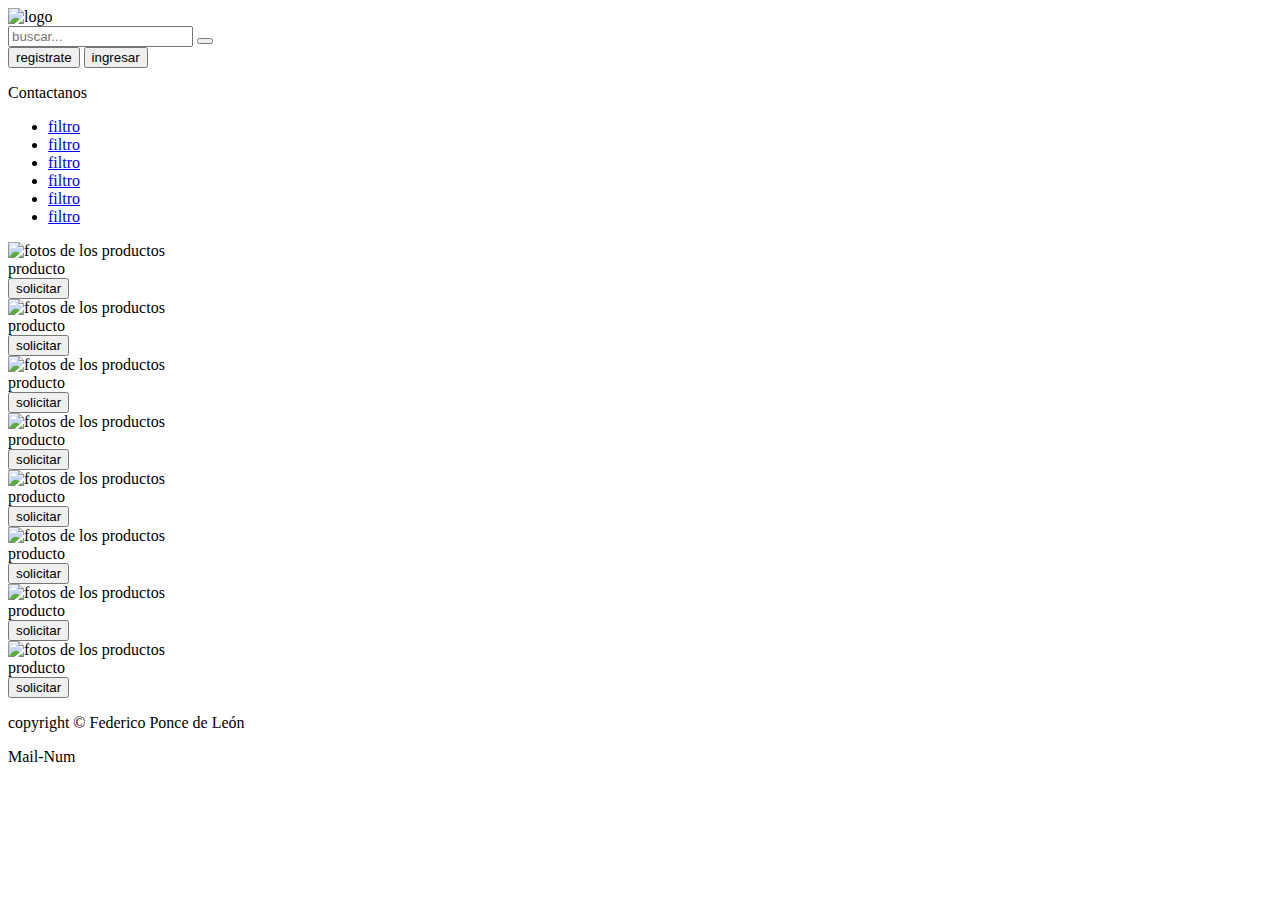
==== index.html @ 7a46a25f "reajustes en el html" ====
<!DOCTYPE html>
<html lang="es">
<head>
    <meta charset="UTF-8">
    <meta http-equiv="X-UA-Compatible" content="IE=edge">
    <meta name="viewport" content="width=device-width, initial-scale=1.0">
    <title>cotizalo</title>
    <script src="https://kit.fontawesome.com/65efb81e21.js" crossorigin="anonymous"></script>
</head>
<body>
    <header>
        <div class="logo">
            <img class="imagenLogo" src="#" alt="logo">
        </div>
        <div class="buscador">
            <input text class="barraBusqueda" placeholder="buscar..."></input>
            <button class="botonBusqueda"><i class="fas fa-search"></i></button>
        </div>
        <div class="registrador">
            <button class="registrar">registrate</button>
            <button class="iniciar-secion">ingresar</button>
        </div>
        <div class="contactar-header">
            <p>Contactanos</p>
            <i class="fab fa-whatsapp"></i>
        </div>
    </header>

    <nav>
        <div class="contenedorFiltros">
            <ul class="filtros">
                <li class="filtro-1"><a href="#">filtro</a></li>
                <li class="filtro-2"><a href="#">filtro</a></li>
                <li class="filtro-3"><a href="#">filtro</a></li>
                <li class="filtro-4"><a href="#">filtro</a></li>
                <li class="filtro-5"><a href="#">filtro</a></li>
                <li class="filtro-6"><a href="#">filtro</a></li>
            </ul>
        </div>
    </nav>

    <section>
        <div class="contenedor">
            <div class="contenedorProducto">
                <img src="#" alt="fotos de los productos">
                <div class="producto">producto</div>
                <button class="solicitar">solicitar</button>
            </div>
            <div class="producto">
                <img src="#" alt="fotos de los productos">
                <div class="producto">producto</div>
                <button class="solicitar">solicitar</button>
            </div>
            <div class="producto">
                <img src="#" alt="fotos de los productos">
                <div class="producto">producto</div>
                <button class="solicitar">solicitar</button>
            </div>
            <div class="producto">
                <img src="#" alt="fotos de los productos">
                <div class="producto">producto</div>
                <button class="solicitar">solicitar</button>
            </div>
            <div class="producto">
                <img src="#" alt="fotos de los productos">
                <div class="producto">producto</div>
                <button class="solicitar">solicitar</button>
            </div>
            <div class="producto">
                <img src="#" alt="fotos de los productos">
                <div class="producto">producto</div>
                <button class="solicitar">solicitar</button>
            </div>
            <div class="producto">
                <img src="#" alt="fotos de los productos">
                <div class="producto">producto</div>
                <button class="solicitar">solicitar</button>
            </div>
            <div class="producto">
                <img src="#" alt="fotos de los productos">
                <div class="producto">producto</div>
                <button class="solicitar">solicitar</button>
            </div>
        </div>
    </section>
    
    <!---Posible aside para propaganda-->

    <!-- <aside>
        <div class="propaganda"></div>
    </aside> -->

    <footer>
        <div class="copy">
            <p>copyright © Federico Ponce de León</p>
        </div>
        <div class="mail-num">
            <p>Mail-Num</p>
        </div>
        <div class="redes">
            <i class="fab fa-whatsapp"></i>
            <i class="fab fa-instagram"></i>
            <i class="fab fa-facebook-square"></i>
        </div>
    </footer>
</body>
</html>
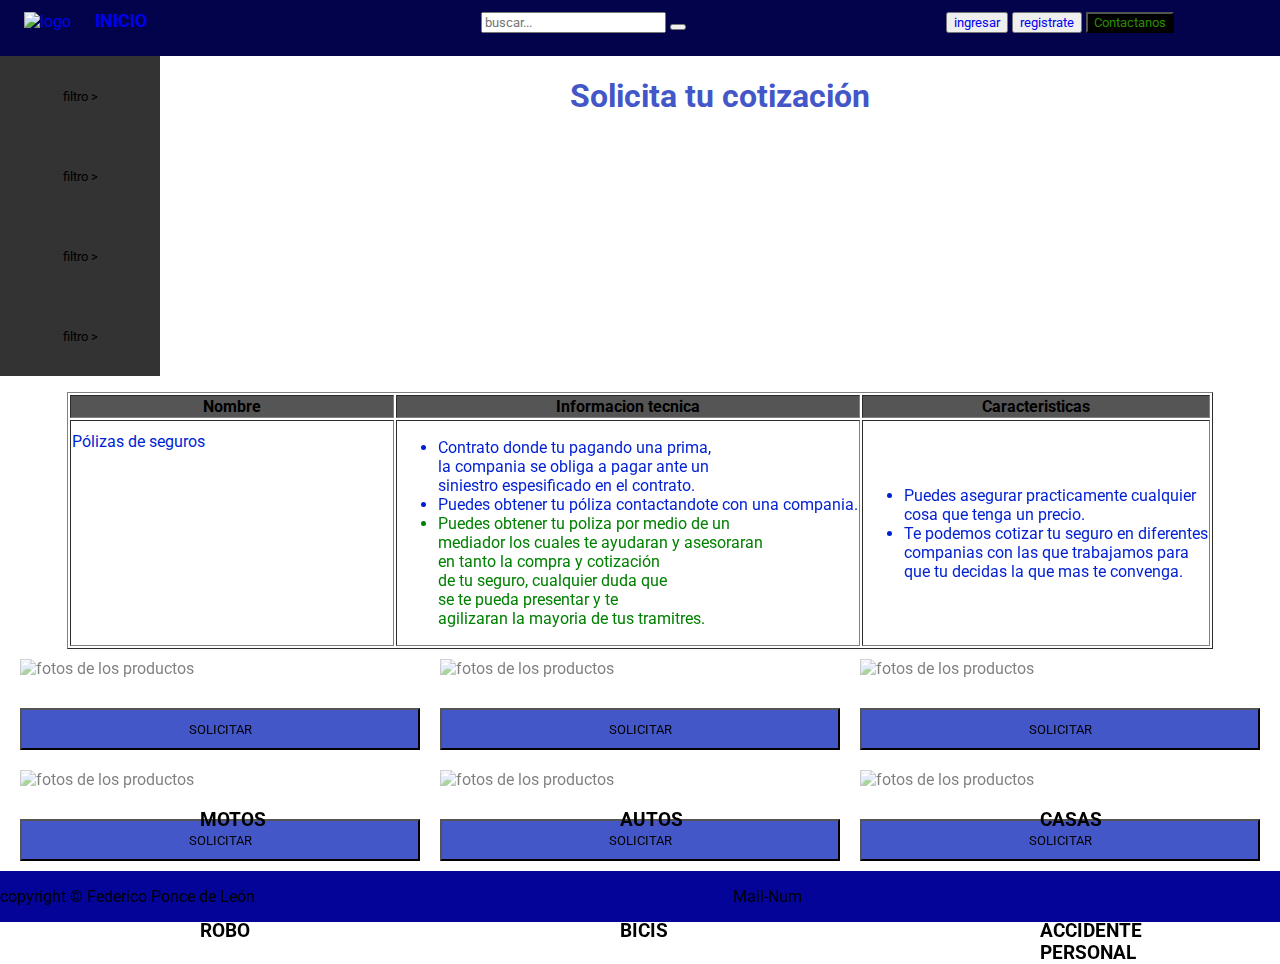
==== commit 7b2ae8d0: "flex" ====
--- a/index.html
+++ b/index.html
@@ -4,85 +4,117 @@
     <meta charset="UTF-8">
     <meta http-equiv="X-UA-Compatible" content="IE=edge">
     <meta name="viewport" content="width=device-width, initial-scale=1.0">
+    <link rel="stylesheet" href="./style.css">
+    <link rel="preconnect" href="https://fonts.gstatic.com">
+<link href="https://fonts.googleapis.com/css2?family=Roboto:wght@500&display=swap" rel="stylesheet">
     <title>cotizalo</title>
     <script src="https://kit.fontawesome.com/65efb81e21.js" crossorigin="anonymous"></script>
 </head>
 <body>
     <header>
-        <div class="logo">
-            <img class="imagenLogo" src="#" alt="logo">
-        </div>
-        <div class="buscador">
-            <input text class="barraBusqueda" placeholder="buscar..."></input>
-            <button class="botonBusqueda"><i class="fas fa-search"></i></button>
-        </div>
-        <div class="registrador">
-            <button class="registrar">registrate</button>
-            <button class="iniciar-secion">ingresar</button>
-        </div>
-        <div class="contactar-header">
-            <p>Contactanos</p>
-            <i class="fab fa-whatsapp"></i>
-        </div>
+        <nav>
+            <div class="submenu">
+                <i class="fas fa-bars fa-lg"></i>
+            </div>
+            <div class="logo">
+                <a href="./index.html"><img class="imagenLogo" src="img/logo.png" alt="logo"></a>
+            </div>
+            
+            <a href="./index.html"><h6>INICIO</h6></a>
+            <div class="seeker">
+                <input text class="barSeeker" placeholder="buscar...">
+                <button class="buttonSeeker"><i class="fas fa-search"></i></button>
+            </div>
+            <div class="register">
+                <button class="logIn"><a href="html/ingreso.html">ingresar</a></button>
+                <button class="signUp"><a href="html/registro.html">registrate</a></button>
+            </div>
+            <button class="contactHeader">
+                <a href="html/contactanos.html">Contactanos
+                <i class="fab fa-whatsapp"></i></a>
+            </button>
+        </nav>
     </header>
 
-    <nav>
-        <div class="contenedorFiltros">
-            <ul class="filtros">
-                <li class="filtro-1"><a href="#">filtro</a></li>
-                <li class="filtro-2"><a href="#">filtro</a></li>
-                <li class="filtro-3"><a href="#">filtro</a></li>
-                <li class="filtro-4"><a href="#">filtro</a></li>
-                <li class="filtro-5"><a href="#">filtro</a></li>
-                <li class="filtro-6"><a href="#">filtro</a></li>
-            </ul>
-        </div>
-    </nav>
+    
 
     <section>
-        <div class="contenedor">
-            <div class="contenedorProducto">
-                <img src="#" alt="fotos de los productos">
-                <div class="producto">producto</div>
-                <button class="solicitar">solicitar</button>
+        <div class="container">
+            <nav class="navFilter">
+                <div class="ContainerFilters">
+                    <ul class="filters">
+                        <li class="filter-1"><button><a href="html/filtro1.html">filtro ></a></button></li>
+                        <li class="filter-2"><button><a href="html/filtro2.html">filtro ></a></button></li>
+                        <li class="filter-3"><button><a href="html/filtro3.html">filtro ></a></button></li>
+                        <li class="filter-4"><button><a href="html/filtro4.html">filtro ></a></button></li>
+                    </ul>
+                </div>
+            </nav>
+            <h1>Solicita tu cotización</h1>
+            <table class="tableProduct" border="solid 1px black">
+                <tr>
+                    <th>Nombre</th>
+                    <th>Informacion tecnica</th>
+                    <th>Caracteristicas</th>
+                </tr>
+                <tr>
+                    <td>
+                        <span class="textTdName">Pólizas de seguros</span><br>
+                        <iframe width="320" height="180" src="https://www.youtube.com/embed/lKVzSit0eIs" title="YouTube video player" frameborder="0" allow="accelerometer; autoplay; clipboard-write; encrypted-media; gyroscope; picture-in-picture" allowfullscreen></iframe>
+                    </td>
+                    <td>
+                        <ul>
+                            <li>Contrato donde tu pagando una prima,<br>la compania se obliga a pagar ante un<br> siniestro espesificado en el contrato.</li>
+                            <li>Puedes obtener tu póliza contactandote con una compania.</li>
+                            <span><li>Puedes obtener tu poliza por medio de un <br> mediador los cuales te ayudaran y asesoraran <br> en tanto la compra y cotización <br> de tu seguro, cualquier duda que <br> se te pueda presentar y te <br> agilizaran la mayoria de tus tramitres.</li></span>
+                        </ul>
+                    </td>
+                    <td>
+                        <ul>
+                            <li>
+                                Puedes asegurar practicamente cualquier <br> cosa que tenga un precio.
+                            </li>
+                            <li>
+                                Te podemos cotizar tu seguro en diferentes <br> companias con las que trabajamos para <br> que tu decidas la que mas te convenga.
+                            </li>
+                        </ul>
+                    </td>
+                </tr>
+            </table><br>
+            <div class="containerProduct">
+                <img src="img/moto.jpg" alt="fotos de los productos">
+                <h3 class="product">MOTOS</h3>
+                <button class="solicitar">SOLICITAR</button>
             </div>
-            <div class="producto">
-                <img src="#" alt="fotos de los productos">
-                <div class="producto">producto</div>
-                <button class="solicitar">solicitar</button>
+            <div class="containerProduct">
+                <img src="img/auto.jpg" alt="fotos de los productos">
+                <h3 class="product">AUTOS</h3>
+                <button class="solicitar">SOLICITAR</button>
             </div>
-            <div class="producto">
-                <img src="#" alt="fotos de los productos">
-                <div class="producto">producto</div>
-                <button class="solicitar">solicitar</button>
+            <div class="containerProduct">
+                <img src="img/casa.jpg" alt="fotos de los productos">
+                <h3 class="product">CASAS</h3>
+                <button class="solicitar">SOLICITAR</button>
             </div>
-            <div class="producto">
-                <img src="#" alt="fotos de los productos">
-                <div class="producto">producto</div>
-                <button class="solicitar">solicitar</button>
+            <div class="containerProduct">
+                <img src="img/rob.jpg" alt="fotos de los productos">
+                <h3 class="product">ROBO</h3>
+                <button class="solicitar">SOLICITAR</button>
             </div>
-            <div class="producto">
-                <img src="#" alt="fotos de los productos">
-                <div class="producto">producto</div>
-                <button class="solicitar">solicitar</button>
+            <div class="containerProduct">
+                <img src="img/bici.jpg" alt="fotos de los productos">
+                <h3 class="product">BICIS</h3>
+                <button class="solicitar">SOLICITAR</button>
             </div>
-            <div class="producto">
-                <img src="#" alt="fotos de los productos">
-                <div class="producto">producto</div>
-                <button class="solicitar">solicitar</button>
+            <div class="containerProduct">
+                <img src="img/accidentePersonal.jpg" alt="fotos de los productos">
+                <h3 class="product">ACCIDENTE PERSONAL</h3>
+                <button class="solicitar">SOLICITAR</button>
             </div>
-            <div class="producto">
-                <img src="#" alt="fotos de los productos">
-                <div class="producto">producto</div>
-                <button class="solicitar">solicitar</button>
-            </div>
-            <div class="producto">
-                <img src="#" alt="fotos de los productos">
-                <div class="producto">producto</div>
-                <button class="solicitar">solicitar</button>
-            </div>
+            
         </div>
     </section>
+
     
     <!---Posible aside para propaganda-->
 
@@ -97,7 +129,7 @@
         <div class="mail-num">
             <p>Mail-Num</p>
         </div>
-        <div class="redes">
+        <div class="socialmedia">
             <i class="fab fa-whatsapp"></i>
             <i class="fab fa-instagram"></i>
             <i class="fab fa-facebook-square"></i>
--- a/style.css
+++ b/style.css
@@ -0,0 +1,166 @@
+*{
+    text-decoration: none;
+    font-family: 'Roboto', sans-serif;
+}
+body{
+    margin: 0;
+}
+
+/*Estilo del header*/
+
+header{
+    background-color: #03034b;
+    display: inline-block;
+    width: 100%;
+}
+
+header nav{
+    display: inline-block;
+    width: 100%;
+    padding-bottom: 15px;
+}
+
+.submenu{
+    display: inline-block;
+}
+
+.submenu i{
+    margin-left: 10px;
+    color: #4357C8;
+}
+
+.submenu i:hover{
+    color: blue;
+}
+
+.logo{
+    display: inline-block;
+    margin: 10px;
+}
+
+.imagenLogo{
+    width: 128px;
+}
+
+nav h6 {
+    font-size: large;
+    display: inline-block;
+    margin: 10px;
+}
+
+.seeker{
+    display: inline-block;
+    margin-left: 25%;
+}
+
+.register{
+    display: inline-block;
+    margin-left: 20%;
+}
+
+.contactHeader{
+    background-color: #000000;
+}
+
+.contactHeader a{
+    color: #2D8B03;
+    text-decoration: none;
+}
+
+/*Estilo para los link de los filtros*/
+
+.navFilter{
+    margin-right: auto;
+}
+
+
+.filters{
+    list-style: none;
+    margin-left: -40px;
+    margin-top: 0;
+}
+
+.filters button{
+    margin: 0;
+    width: 160px;
+    height: 80px;
+    background-color: #333;
+    border: none;
+}
+
+.filters a{
+    color: #000;
+}
+
+
+/*Titulo*/
+
+h1{
+    color: #4357C8;
+    margin-right: auto;
+}
+
+/*Estilo de la tabla*/
+
+
+
+th{
+    background-color: #555;
+}
+
+td{
+    color: #001fd2;
+}
+
+.textTdName{
+    color: #001fd2;
+}
+
+span{
+    color: green;
+}
+
+/*Producto*/
+
+.container{
+    display: flex;
+    flex-flow: row wrap;
+    justify-content: center;
+}
+
+.containerProduct{
+    display: flex;
+    flex-direction: column;
+    margin: 10px;
+    /* border: 2px solid black; */
+    width: 400px;
+}
+
+.containerProduct img{
+    width: 100%;
+    height: 100%;
+    object-fit: cover;
+    opacity: 0.5;
+}
+
+.containerProduct h3{
+    position: absolute;
+    margin: 150px;
+    margin-left: 180px;
+}
+
+
+.solicitar{
+    width: 100%;
+    height: 8vh;
+    background-color: #4357C8;
+}
+
+/* footer */
+
+footer {
+    display: flex;
+    flex-direction: row;
+    justify-content: space-between;
+    background-color: #040499;
+}
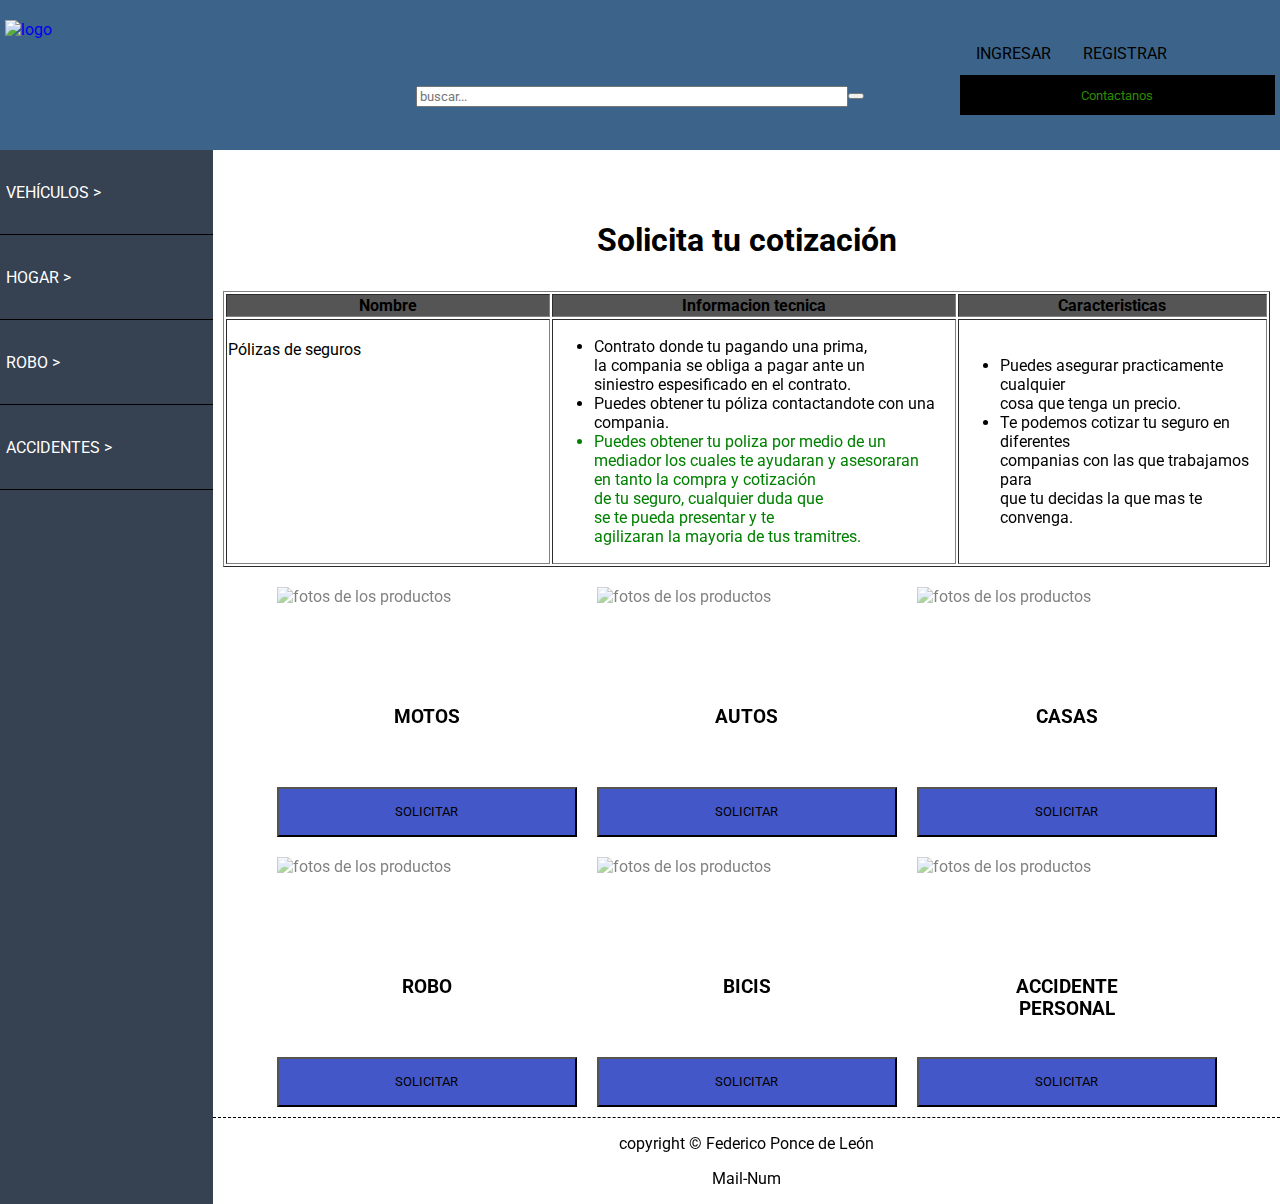
==== commit 8b0ebed8: "grid y responsive" ====
--- a/index.html
+++ b/index.html
@@ -13,9 +13,6 @@
 <body>
     <header>
         <nav>
-            <div class="submenu">
-                <i class="fas fa-bars fa-lg"></i>
-            </div>
             <div class="logo">
                 <a href="./index.html"><img class="imagenLogo" src="img/logo.png" alt="logo"></a>
             </div>
@@ -26,8 +23,8 @@
                 <button class="buttonSeeker"><i class="fas fa-search"></i></button>
             </div>
             <div class="register">
-                <button class="logIn"><a href="html/ingreso.html">ingresar</a></button>
-                <button class="signUp"><a href="html/registro.html">registrate</a></button>
+                <button class="logIn"><a href="html/ingreso.html">INGRESAR</a></button>
+                <button class="signUp"><a href="html/registro.html">REGISTRAR</a></button>
             </div>
             <button class="contactHeader">
                 <a href="html/contactanos.html">Contactanos
@@ -35,22 +32,60 @@
             </button>
         </nav>
     </header>
-
-    
+    <nav class="navFilter">
+        <div class="ContainerFilters">
+            <ul class="filters">
+               <li class="filter-1"><button><a href="html/filtro1.html">VEHÍCULOS ></a></button></li>
+                <li class="filter-2"><button><a href="html/filtro2.html">HOGAR ></a></button></li>
+                <li class="filter-3"><button><a href="html/filtro3.html">ROBO ></a></button></li>
+                <li class="filter-4"><button><a href="html/filtro4.html">ACCIDENTES ></a></button></li>
+            </ul>
+        </div>
+    </nav>
 
     <section>
         <div class="container">
-            <nav class="navFilter">
-                <div class="ContainerFilters">
-                    <ul class="filters">
-                        <li class="filter-1"><button><a href="html/filtro1.html">filtro ></a></button></li>
-                        <li class="filter-2"><button><a href="html/filtro2.html">filtro ></a></button></li>
-                        <li class="filter-3"><button><a href="html/filtro3.html">filtro ></a></button></li>
-                        <li class="filter-4"><button><a href="html/filtro4.html">filtro ></a></button></li>
-                    </ul>
-                </div>
-            </nav>
+            
+            
             <h1>Solicita tu cotización</h1>
+            <table class="tableProduct__mobile" border="solid 1px black">
+                <tr>
+                    <th>Nombre</th>
+                </tr>
+                <tr>
+                    <td>
+                        <span class="textTdName">Pólizas de seguros</span><br>
+                        <iframe width="320" height="180" src="https://www.youtube.com/embed/lKVzSit0eIs" title="YouTube video player" frameborder="0" allow="accelerometer; autoplay; clipboard-write; encrypted-media; gyroscope; picture-in-picture" allowfullscreen></iframe>
+                    </td>
+                </tr>
+                <tr>
+                    <th>Información tecnica</th>
+                </tr>
+                <tr>
+                    <td>
+                        <ul>
+                            <li>Contrato donde tu pagando una prima,<br>la compania se obliga a pagar ante un<br> siniestro espesificado en el contrato.</li>
+                            <li>Puedes obtener tu póliza contactandote con una compania.</li>
+                            <span><li>Puedes obtener tu poliza por medio de un <br> mediador los cuales te ayudaran y asesoraran <br> en tanto la compra y cotización <br> de tu seguro, cualquier duda que <br> se te pueda presentar y te <br> agilizaran la mayoria de tus tramitres.</li></span>
+                        </ul>
+                    </td>
+                </tr>
+                <tr>
+                    <th>Caracteristicas</th>
+                </tr>
+                <tr>
+                    <td>
+                        <ul>
+                            <li>
+                                Puedes asegurar practicamente cualquier <br> cosa que tenga un precio.
+                            </li>
+                            <li>
+                                Te podemos cotizar tu seguro en diferentes <br> companias con las que trabajamos para <br> que tu decidas la que mas te convenga.
+                            </li>
+                        </ul>
+                    </td>
+                </tr>
+            </table><br>
             <table class="tableProduct" border="solid 1px black">
                 <tr>
                     <th>Nombre</th>
--- a/style.css
+++ b/style.css
@@ -1,166 +1,664 @@
-*{
+@media only screen and (max-width:480px) {
+    
+    *{
     text-decoration: none;
     font-family: 'Roboto', sans-serif;
+    }
+
+    body{
+        margin: 0;
+        display: grid;
+        width: 100%;
+        height: 100%;
+        grid-template-areas: "head"
+                             "filter"
+                             "section"
+                             "section"
+                             "footer";
+    }
+
+    header{
+        background-color: #144572d4;
+        display: grid;
+        width: 100%;
+        grid-template-rows:110px ;
+        height: 110px;
+        grid-area: head;
+    }
+
+        header nav{
+            display: grid;
+            grid-template-rows: 1fr ;
+            grid-template-columns: 1fr 2fr 1fr;
+            width: 100%;
+            padding-bottom: 15px;
+        }
+
+    .logo{
+        margin: 5px;
+        margin-top: 10px;
+    }
+    
+        .imagenLogo{
+            width: 100%;
+        }
+    
+    nav h6 {
+        display: none;
+    }
+    
+    .seeker{
+        grid-column: 2/3;
+        grid-row: 1/2;
+        text-align: center;
+        margin-top: 55px;
+    }
+    
+    .register{
+        grid-row: 1/2;
+        grid-column: 3/4;
+        margin-top: 10%;
+    }
+
+        .register button{
+            background-color: inherit;
+            outline: none;
+            border: none;
+        }
+
+            .register button a{
+                color: black;
+            }
+    
+    .contactHeader{
+        background-color: #000000;
+        height: 40px;
+        margin-top: 60px;
+        grid-column: 3/4;
+        grid-row: 1/2;
+        margin-right: 5px;
+        outline: none;
+        border: none;
+    }
+    
+        .contactHeader a{
+            color: #2D8B03;
+            text-decoration: none;
+        }
+
+    .navFilter{
+        grid-area: filter;
+        grid-row: 3/4;
+        grid-column: 1/2;
+        background-color: #333;
+    }
+
+        .filters{
+            margin-left: -40px;
+            display: flex;
+            flex-direction: row;
+            list-style: none;
+        }
+
+        .filters button{
+            margin: 0;
+            width: 110px;
+            height: 100%;
+            background-color: #333;
+            border: none;
+        }
+
+        .filters a{
+            color: #000;
+        }
+
+    section{
+        grid-area: section;
+        grid-row: 4;
+    }
+
+        .tableProduct{
+            display: none;
+        }
+
+            th{
+                background-color: #555;
+            }
+            
+            .textTdName{
+                color: #000;
+            }
+            
+            span{
+                color: green;
+            }
+
+        .container{
+            display: flex;
+            flex-flow: row wrap;
+            justify-content: center;
+        }
+        
+        .containerProduct{
+            display: grid;
+            grid-template-columns: 1fr 1fr 1fr;
+            grid-template-rows: 1fr 1fr 1fr 1fr;
+            height: 250px;
+            margin: 10px;
+            width: 300px;
+        }
+        
+        .containerProduct img{
+            grid-row: 1/3;
+            grid-column: 1/4;
+            width: 100%;
+            height: 200px;
+            object-fit: cover;
+            opacity: 0.5;
+        }
+        
+        .containerProduct h3{
+            grid-column: 2/3;
+            grid-row: 2/3;
+            z-index: 1;
+            text-align: center;
+        }
+        
+        
+        .solicitar{
+            grid-row: 4/5;
+            grid-column: 1/4;
+            width: 100%;
+            height: 50px;
+            background-color: #4357C8;
+            z-index: 1;
+        }
+    footer{
+        grid-area: footer;
+        border-top:1px dashed black ;
+    }
+
+    footer div p{
+        text-align: center;
+    }
+
+    footer .socialmedia{
+        text-align: center;
+    }
+
 }
-body{
-    margin: 0;
+
+
+
+@media only screen and (min-width:480px) and (max-width:1024px) {
+    
+    *{
+        text-decoration: none;
+        font-family: 'Roboto', sans-serif;
+        }
+    
+        body{
+            margin: 0;
+            display: grid;
+            width: 100%;
+            height: 100%;
+            grid-template-areas: "head head"
+                                 "filter filter"
+                                 "section section"
+                                 "section section"
+                                 "footer footer";
+            grid-template-rows: 150px 50px 2fr ;
+        }
+    
+        header{
+            background-color: #144572d4;
+            display: grid;
+            width: 100%;
+            grid-template-rows:150px ;
+            height: 150px;
+            grid-area: head;
+        }
+    
+            header nav{
+                display: grid;
+                grid-template-rows: 75px 75px ;
+                grid-template-columns: 1fr 2fr 1fr;
+                width: 100%;
+                padding-bottom: 15px;
+            }
+     
+        .logo{
+            margin: 5px;
+            margin-top: 20px;
+            grid-row: 1/3;
+        }
+        
+            .imagenLogo{
+                width: 75%;
+                height: 75%;
+            }
+        
+        nav h6 {
+            display: none;
+        }
+        
+        .seeker{
+            grid-column: 2/3;
+            grid-row: 1/3;
+            display: flex;
+            align-items: center;
+            margin: 15%
+        }
+
+            .barSeeker{
+                width: 100%;
+            }
+        
+        .register{
+            grid-row: 1/2;
+            grid-column: 3/4;
+            margin-top: 10%;
+            display: flex;
+            align-items: center;
+        }
+    
+            .register button{
+                background-color: inherit;
+                outline: none;
+                border: none;
+            }
+    
+                .register button a{
+                    color: black;
+                }
+        
+        .contactHeader{
+            background-color: #000000;
+            height: 40px;
+            margin-top: 60px;
+            grid-column: 3/4;
+            grid-row: 1/3;
+            margin-right: 5px;
+            outline: none;
+            border: none;
+        }
+        
+            .contactHeader a{
+                color: #2D8B03;
+                text-decoration: none;
+            }
+    
+        .navFilter{
+            grid-area: filter;
+            grid-row: 2/3;
+            grid-column: 1/3;
+            background-color: #333;
+        }
+    
+            .filters{
+                margin-left: -40px;
+                display: flex;
+                flex-direction: row;
+                list-style: none;
+            }
+    
+            .filters button{
+                margin: 0;
+                width: 120px;
+                height: 100%;
+                background-color: #333;
+                border: none;
+                display: flex;
+                align-items: center;
+            }
+    
+            .filters a{
+                color: #000;
+            }
+    
+        section{
+            grid-area: section;
+            grid-row: 4;
+        }
+    
+            .container{
+                display: flex;
+                flex-flow: row wrap;
+                justify-content: center;
+            }
+
+                h1{
+                    grid-column: 2/4;
+                }
+
+                .tableProduct{
+                    display: none;
+                }
+
+                .tableProduct__mobile{
+                    margin: 0 20% 0 20%;
+                    text-align: center;
+                }
+
+                    th{
+                        background-color: #555;
+                    }
+                    
+                    .textTdName{
+                        color: #000;
+                    }
+                    
+                    span{
+                        color: green;
+                    }
+
+                
+                .containerProduct{
+                    display: grid;
+                    grid-template-columns: 1fr 1fr 1fr;
+                    grid-template-rows: 1fr 1fr 1fr 1fr;
+                    height: 250px;
+                    margin: 10px;
+                    width: 300px;
+                }
+                
+                .containerProduct img{
+                    grid-row: 1/3;
+                    grid-column: 1/4;
+                    width: 100%;
+                    height: 200px;
+                    object-fit: cover;
+                    opacity: 0.5;
+                }
+                
+                .containerProduct h3{
+                    grid-column: 2/3;
+                    grid-row: 2/3;
+                    z-index: 1;
+                    text-align: center;
+                }
+                
+                
+                .solicitar{
+                    grid-row: 4/5;
+                    grid-column: 1/4;
+                    width: 100%;
+                    height: 50px;
+                    background-color: #4357C8;
+                    z-index: 1;
+                }
+    
+        footer{
+            grid-area: footer;
+            border-top:1px dashed black ;
+        }
+    
+        footer div p{
+            text-align: center;
+        }
+    
+        footer .socialmedia{
+            text-align: center;
+        }
+
 }
 
-/*Estilo del header*/
-
-header{
-    background-color: #03034b;
-    display: inline-block;
-    width: 100%;
+
+@media only screen and (min-width:800px) {
+
+    .tableProduct{
+        display: inline-block;
+    }
+
+    .tableProduct__mobile{
+        display: none;
+    }
+
 }
 
-header nav{
-    display: inline-block;
-    width: 100%;
-    padding-bottom: 15px;
+
+
+@media only screen and (min-width:1024px) {
+
+    *{
+        text-decoration: none;
+        font-family: 'Roboto', sans-serif;
+        }
+    
+        body{
+            margin: 0;
+            display: grid;
+            width: 100%;
+            height: 100%;
+            grid-template-areas: "head   head    head"
+                                 "filter section section"
+                                 "filter section section"
+                                 "filter section section"
+                                 "filter footer  footer";
+            grid-template-rows: 150px 50px 2fr ;
+            grid-template-columns: 0.8fr 2fr 2fr;
+        }
+    
+        header{
+            background-color: #144572d4;
+            display: grid;
+            width: 100%;
+            grid-template-rows:150px ;
+            height: 150px;
+            grid-area: head;
+        }
+    
+            header nav{
+                display: grid;
+                grid-template-rows: 75px 75px ;
+                grid-template-columns: 1fr 2fr 1fr ;
+                width: 100%;
+                padding-bottom: 15px;
+            }
+     
+        .logo{
+            margin: 5px;
+            margin-top: 20px;
+            grid-row: 1/3;
+        }
+        
+            .imagenLogo{
+                width: 60%;
+                height: 100%;
+            }
+/*         
+        nav h6{
+            grid-row: 1/2;
+            grid-column: 2/3;
+            color: #000;
+        } */
+        
+        .seeker{
+            grid-column: 2/3;
+            grid-row: 1/3;
+            display: flex;
+            align-items: center;
+            margin: 15%
+        }
+
+            .barSeeker{
+                width: 100%;
+            }
+        
+        .register{
+            grid-row: 1/2;
+            grid-column: 3/4;
+            margin-top: 10%;
+            display: flex;
+            align-items: center;
+        }
+    
+            .register button{
+                font-size: 16px;
+                border: none;
+                outline: none;
+                padding: 14px 16px;
+                background-color: inherit;
+                margin: 0;
+            }
+
+            .register button:hover{
+                background-color: #2a3ba0;
+            }
+    
+                .register button a{
+                    color: black;
+                }
+        
+        .contactHeader{
+            background-color: #000000;
+            height: 40px;
+            grid-column: 3/4;
+            grid-row: 2/3;
+            margin-right: 5px;
+            outline: none;
+            border: none;
+        }
+        
+            .contactHeader a{
+                color: #2D8B03;
+                text-decoration: none;
+            }
+    
+        .navFilter{
+            grid-area: filter;
+            grid-row: 2/6;
+            grid-column: 1/2;
+            background-color: #364151;
+        }
+    
+            .filters{
+                margin-left: -40px;
+                display: flex;
+                flex-direction: column;
+                list-style: none;
+                margin-top: 0;
+            }
+    
+            .filters button{
+                margin: 0;
+                width: 100%;
+                height: 85px;
+                border:none;
+                background-color: #364151;
+                border-bottom: 1px solid #000;
+                display: flex;
+                align-items: center;
+                outline: none;
+            }
+
+            .filters button:hover{
+                background-color: #fff;
+            }
+    
+            .filters a{
+                color: #fff;
+                font-size: 16px;
+            }
+
+                .filters button:hover a{
+                    color: #000;
+                }
+    
+        section{
+            grid-area: section;
+            grid-row: 4;
+        }
+    
+            .container{
+                display: flex;
+                flex-flow: row wrap;
+                justify-content: center;
+            }
+
+                h1{
+                    grid-column: 2/4;
+                }
+
+                .tableProduct{
+                    margin: 10px;
+                }
+
+                .tableProduct__mobile{
+                   display: none;
+                }
+
+                    th{
+                        background-color: #555;
+                    }
+                    
+                    .textTdName{
+                        color: #000;
+                    }
+                    
+                    span{
+                        color: green;
+                    }
+
+                
+                .containerProduct{
+                    display: grid;
+                    grid-template-columns: 1fr 1fr 1fr;
+                    grid-template-rows: 1fr 1fr 1fr 1fr;
+                    height: 250px;
+                    margin: 10px;
+                    width: 300px;
+                }
+                
+                .containerProduct img{
+                    grid-row: 1/3;
+                    grid-column: 1/4;
+                    width: 100%;
+                    height: 200px;
+                    object-fit: cover;
+                    opacity: 0.5;
+                }
+                
+                .containerProduct h3{
+                    grid-column: 2/3;
+                    grid-row: 2/3;
+                    z-index: 1;
+                    text-align: center;
+                }
+                
+                
+                .solicitar{
+                    grid-row: 4/5;
+                    grid-column: 1/4;
+                    width: 100%;
+                    height: 50px;
+                    background-color: #4357C8;
+                    z-index: 1;
+                }
+    
+        footer{
+            grid-area: footer;
+            border-top:1px dashed black ;
+        }
+    
+        footer div p{
+            text-align: center;
+        }
+    
+        footer .socialmedia{
+            text-align: center;
+        }
+
 }
 
-.submenu{
-    display: inline-block;
-}
-
-.submenu i{
-    margin-left: 10px;
-    color: #4357C8;
-}
-
-.submenu i:hover{
-    color: blue;
-}
-
-.logo{
-    display: inline-block;
-    margin: 10px;
-}
-
-.imagenLogo{
-    width: 128px;
-}
-
-nav h6 {
-    font-size: large;
-    display: inline-block;
-    margin: 10px;
-}
-
-.seeker{
-    display: inline-block;
-    margin-left: 25%;
-}
-
-.register{
-    display: inline-block;
-    margin-left: 20%;
-}
-
-.contactHeader{
-    background-color: #000000;
-}
-
-.contactHeader a{
-    color: #2D8B03;
-    text-decoration: none;
-}
-
-/*Estilo para los link de los filtros*/
-
-.navFilter{
-    margin-right: auto;
-}
-
-
-.filters{
-    list-style: none;
-    margin-left: -40px;
-    margin-top: 0;
-}
-
-.filters button{
-    margin: 0;
-    width: 160px;
-    height: 80px;
-    background-color: #333;
-    border: none;
-}
-
-.filters a{
-    color: #000;
-}
-
-
-/*Titulo*/
-
-h1{
-    color: #4357C8;
-    margin-right: auto;
-}
-
-/*Estilo de la tabla*/
-
-
-
-th{
-    background-color: #555;
-}
-
-td{
-    color: #001fd2;
-}
-
-.textTdName{
-    color: #001fd2;
-}
-
-span{
-    color: green;
-}
-
-/*Producto*/
-
-.container{
-    display: flex;
-    flex-flow: row wrap;
-    justify-content: center;
-}
-
-.containerProduct{
-    display: flex;
-    flex-direction: column;
-    margin: 10px;
-    /* border: 2px solid black; */
-    width: 400px;
-}
-
-.containerProduct img{
-    width: 100%;
-    height: 100%;
-    object-fit: cover;
-    opacity: 0.5;
-}
-
-.containerProduct h3{
-    position: absolute;
-    margin: 150px;
-    margin-left: 180px;
-}
-
-
-.solicitar{
-    width: 100%;
-    height: 8vh;
-    background-color: #4357C8;
-}
-
-/* footer */
-
-footer {
-    display: flex;
-    flex-direction: row;
-    justify-content: space-between;
-    background-color: #040499;
-}
+
+
+
+
+
+
+
+
+
+
+
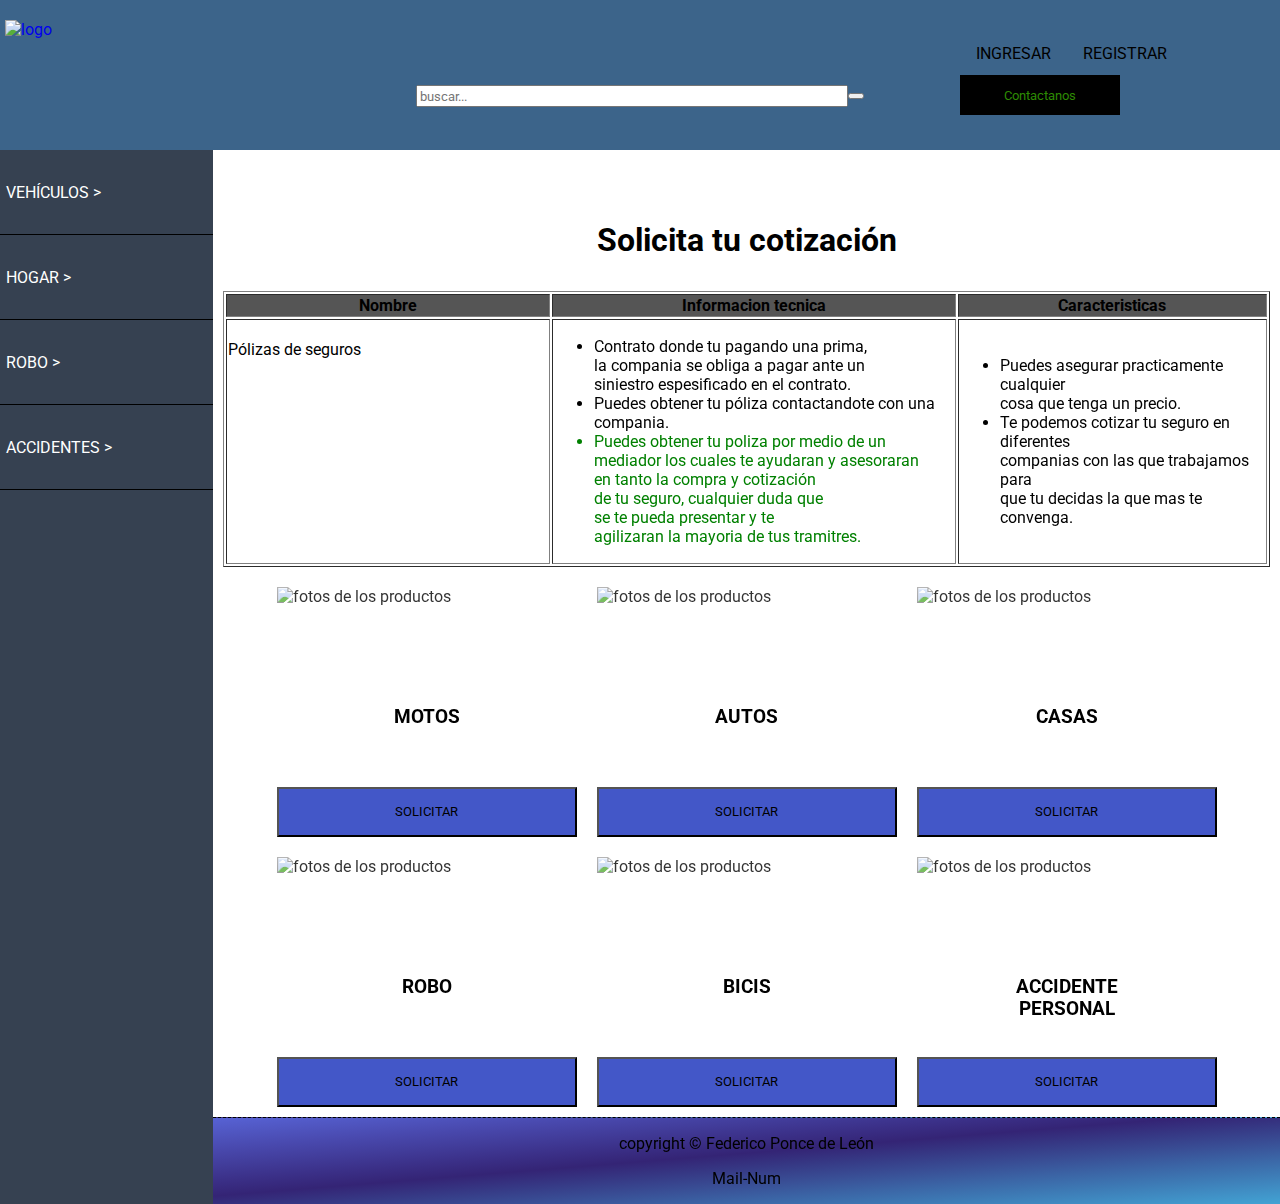
==== commit 0aa68a42: "Animaciones y 2da entrega del final" ====
--- a/index.html
+++ b/index.html
@@ -9,12 +9,16 @@
 <link href="https://fonts.googleapis.com/css2?family=Roboto:wght@500&display=swap" rel="stylesheet">
     <title>cotizalo</title>
     <script src="https://kit.fontawesome.com/65efb81e21.js" crossorigin="anonymous"></script>
+    <link
+    rel="stylesheet"
+    href="https://cdnjs.cloudflare.com/ajax/libs/animate.css/4.1.1/animate.min.css"
+  />
 </head>
 <body>
     <header>
         <nav>
             <div class="logo">
-                <a href="./index.html"><img class="imagenLogo" src="img/logo.png" alt="logo"></a>
+                <a href="./index.html"><img class="imagenLogo" class="animate__tada" src="img/logo.png" alt="logo"></a>
             </div>
             
             <a href="./index.html"><h6>INICIO</h6></a>
--- a/style.css
+++ b/style.css
@@ -154,7 +154,7 @@
             width: 100%;
             height: 200px;
             object-fit: cover;
-            opacity: 0.5;
+            opacity: 0.8;
         }
         
         .containerProduct h3{
@@ -368,7 +368,7 @@
                     width: 100%;
                     height: 200px;
                     object-fit: cover;
-                    opacity: 0.5;
+                    opacity: 0.8;
                 }
                 
                 .containerProduct h3{
@@ -466,6 +466,11 @@
                 width: 60%;
                 height: 100%;
             }
+
+                .imagenLogo:hover{
+                    transform: rotate(360deg);
+                    transition: all 3s;
+                }
 /*         
         nav h6{
             grid-row: 1/2;
@@ -483,7 +488,13 @@
 
             .barSeeker{
                 width: 100%;
-            }
+                height: 16px;
+                transition: height 1.5s;
+            }
+
+                .barSeeker:hover{
+                    height: 40px;
+                }
         
         .register{
             grid-row: 1/2;
@@ -513,12 +524,18 @@
         .contactHeader{
             background-color: #000000;
             height: 40px;
+            width: 160px;
             grid-column: 3/4;
             grid-row: 2/3;
             margin-right: 5px;
             outline: none;
             border: none;
         }
+
+            .contactHeader:hover{
+                transform: skew(20deg,10deg);
+                transition: all 1s;
+            }
         
             .contactHeader a{
                 color: #2D8B03;
@@ -530,6 +547,7 @@
             grid-row: 2/6;
             grid-column: 1/2;
             background-color: #364151;
+                z-index: 1000;
         }
     
             .filters{
@@ -580,6 +598,11 @@
                     grid-column: 2/4;
                 }
 
+                    h1:hover{
+                        transform: translate(10px,20px);
+                        transition: all 1.5s;
+                    }
+
                 .tableProduct{
                     margin: 10px;
                 }
@@ -609,6 +632,12 @@
                     margin: 10px;
                     width: 300px;
                 }
+
+                    .containerProduct:hover{
+                        transform: scale(1.5);
+                        transition: all 1s;
+                        z-index: 100;
+                    }
                 
                 .containerProduct img{
                     grid-row: 1/3;
@@ -616,7 +645,7 @@
                     width: 100%;
                     height: 200px;
                     object-fit: cover;
-                    opacity: 0.5;
+                    opacity: 0.8;
                 }
                 
                 .containerProduct h3{
@@ -639,6 +668,7 @@
         footer{
             grid-area: footer;
             border-top:1px dashed black ;
+            background-image: linear-gradient(to bottom right, rgb(87, 98, 212), rgb(80, 86, 193), rgb(73, 73, 174), rgb(66, 61, 155), rgb(59, 48, 136), rgb(52, 36, 117), rgb(54, 57, 133), rgb(57, 78, 149), rgb(59, 100, 165), rgb(61, 121, 180), rgb(64, 142, 196), rgb(66, 163, 212));
         }
     
         footer div p{
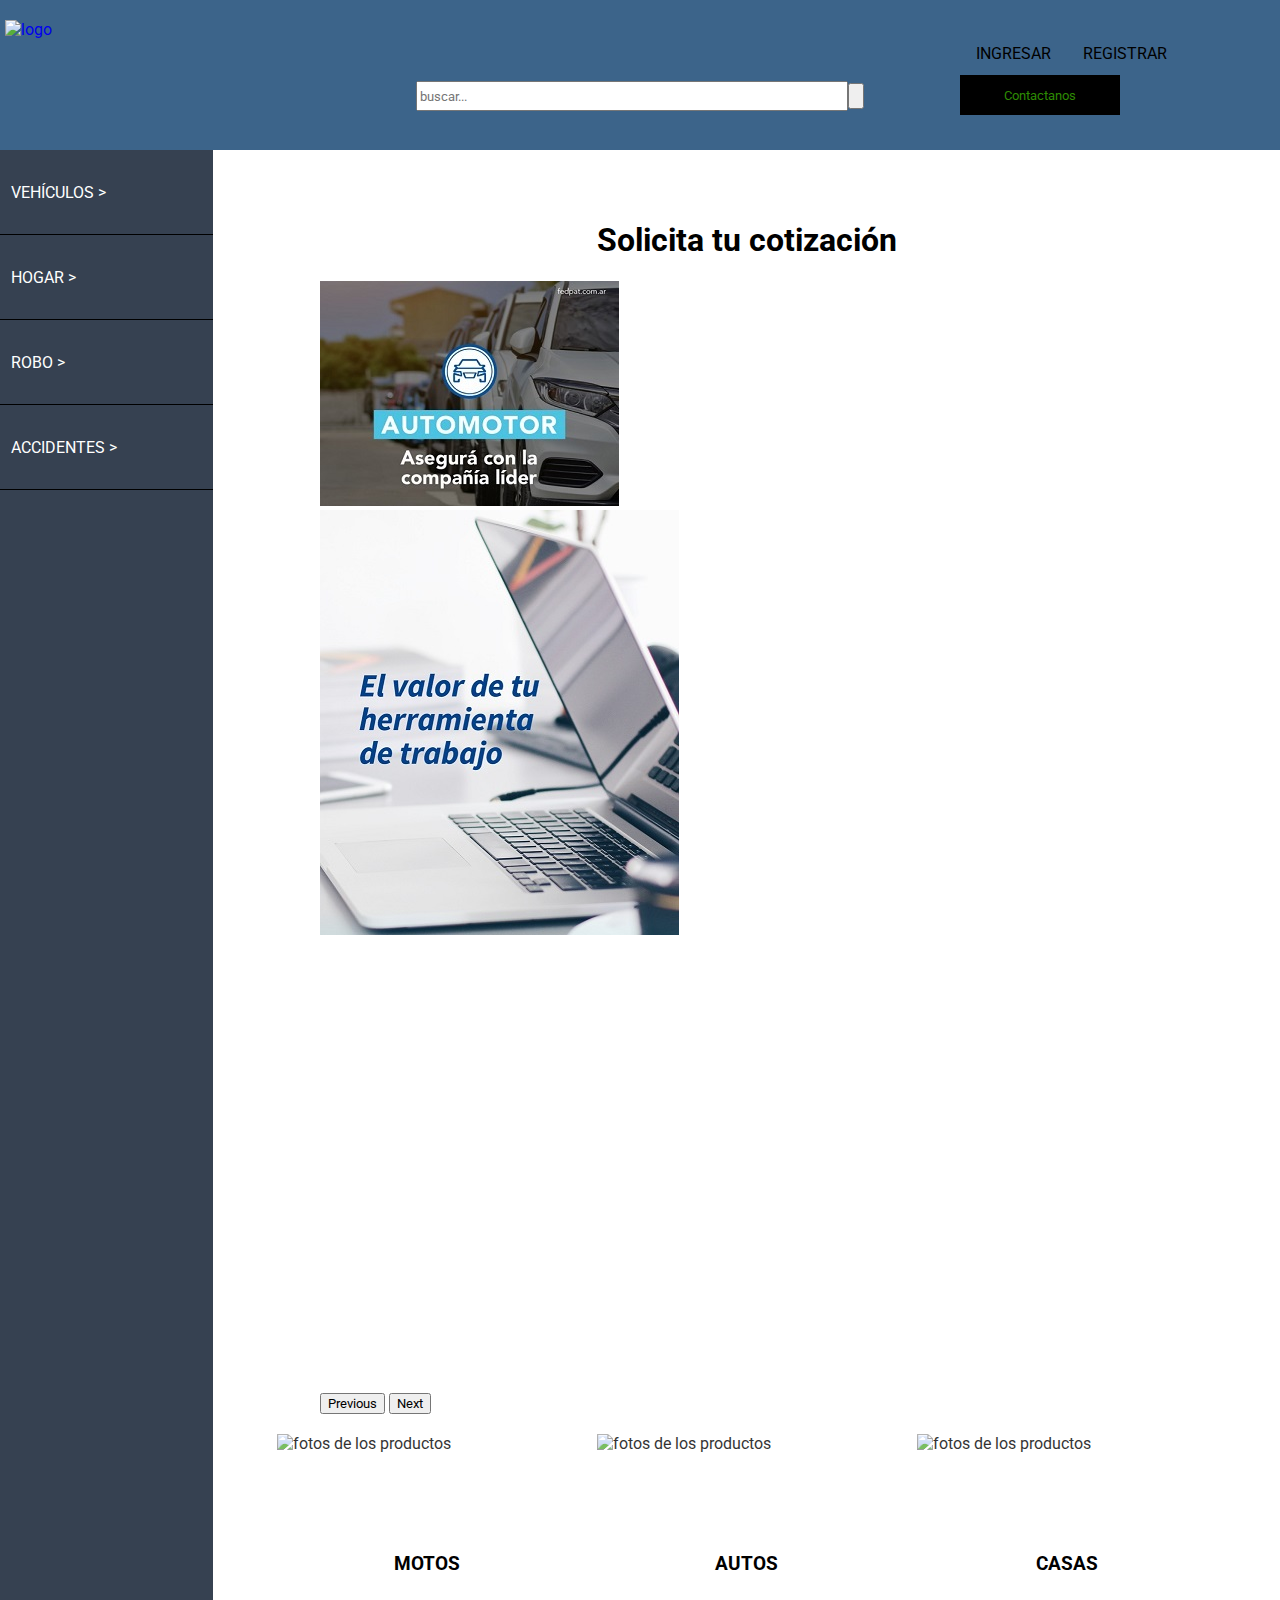
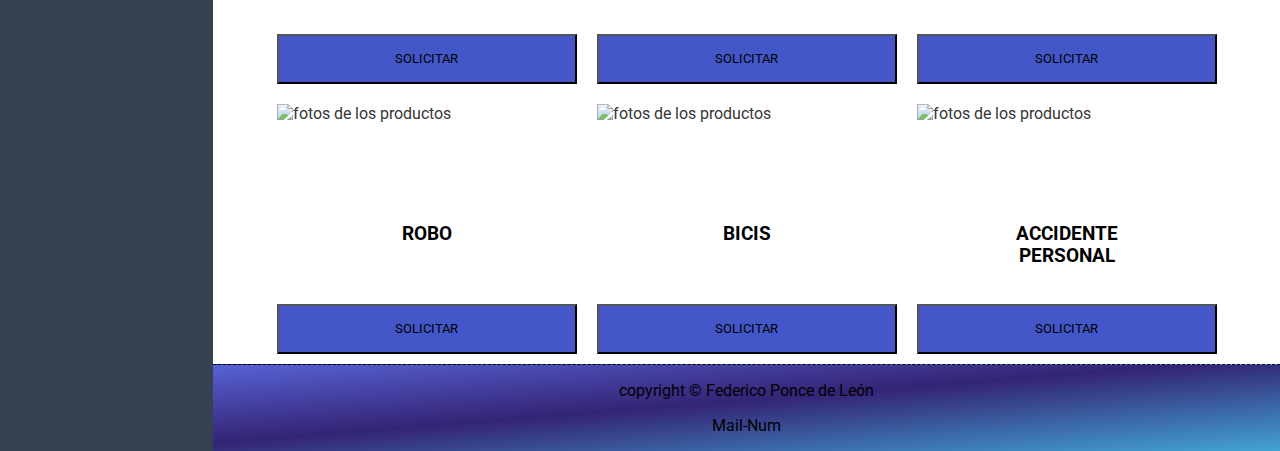
==== commit 4a6619fc: "bootstrap agregado" ====
--- a/index.html
+++ b/index.html
@@ -4,21 +4,18 @@
     <meta charset="UTF-8">
     <meta http-equiv="X-UA-Compatible" content="IE=edge">
     <meta name="viewport" content="width=device-width, initial-scale=1.0">
-    <link rel="stylesheet" href="./style.css">
     <link rel="preconnect" href="https://fonts.gstatic.com">
 <link href="https://fonts.googleapis.com/css2?family=Roboto:wght@500&display=swap" rel="stylesheet">
     <title>cotizalo</title>
     <script src="https://kit.fontawesome.com/65efb81e21.js" crossorigin="anonymous"></script>
-    <link
-    rel="stylesheet"
-    href="https://cdnjs.cloudflare.com/ajax/libs/animate.css/4.1.1/animate.min.css"
-  />
+    <link href="https://cdn.jsdelivr.net/npm/bootstrap@5.0.2/dist/css/bootstrap.min.css" rel="stylesheet" integrity="sha384-EVSTQN3/azprG1Anm3QDgpJLIm9Nao0Yz1ztcQTwFspd3yD65VohhpuuCOmLASjC" crossorigin="anonymous">
+    <link rel="stylesheet" href="./style.css">
 </head>
 <body>
     <header>
         <nav>
             <div class="logo">
-                <a href="./index.html"><img class="imagenLogo" class="animate__tada" src="img/logo.png" alt="logo"></a>
+                <a href="./index.html"><img class="imagenLogo" src="img/logo.png" alt="logo"></a>
             </div>
             
             <a href="./index.html"><h6>INICIO</h6></a>
@@ -52,74 +49,27 @@
             
             
             <h1>Solicita tu cotización</h1>
-            <table class="tableProduct__mobile" border="solid 1px black">
-                <tr>
-                    <th>Nombre</th>
-                </tr>
-                <tr>
-                    <td>
-                        <span class="textTdName">Pólizas de seguros</span><br>
-                        <iframe width="320" height="180" src="https://www.youtube.com/embed/lKVzSit0eIs" title="YouTube video player" frameborder="0" allow="accelerometer; autoplay; clipboard-write; encrypted-media; gyroscope; picture-in-picture" allowfullscreen></iframe>
-                    </td>
-                </tr>
-                <tr>
-                    <th>Información tecnica</th>
-                </tr>
-                <tr>
-                    <td>
-                        <ul>
-                            <li>Contrato donde tu pagando una prima,<br>la compania se obliga a pagar ante un<br> siniestro espesificado en el contrato.</li>
-                            <li>Puedes obtener tu póliza contactandote con una compania.</li>
-                            <span><li>Puedes obtener tu poliza por medio de un <br> mediador los cuales te ayudaran y asesoraran <br> en tanto la compra y cotización <br> de tu seguro, cualquier duda que <br> se te pueda presentar y te <br> agilizaran la mayoria de tus tramitres.</li></span>
-                        </ul>
-                    </td>
-                </tr>
-                <tr>
-                    <th>Caracteristicas</th>
-                </tr>
-                <tr>
-                    <td>
-                        <ul>
-                            <li>
-                                Puedes asegurar practicamente cualquier <br> cosa que tenga un precio.
-                            </li>
-                            <li>
-                                Te podemos cotizar tu seguro en diferentes <br> companias con las que trabajamos para <br> que tu decidas la que mas te convenga.
-                            </li>
-                        </ul>
-                    </td>
-                </tr>
-            </table><br>
-            <table class="tableProduct" border="solid 1px black">
-                <tr>
-                    <th>Nombre</th>
-                    <th>Informacion tecnica</th>
-                    <th>Caracteristicas</th>
-                </tr>
-                <tr>
-                    <td>
-                        <span class="textTdName">Pólizas de seguros</span><br>
-                        <iframe width="320" height="180" src="https://www.youtube.com/embed/lKVzSit0eIs" title="YouTube video player" frameborder="0" allow="accelerometer; autoplay; clipboard-write; encrypted-media; gyroscope; picture-in-picture" allowfullscreen></iframe>
-                    </td>
-                    <td>
-                        <ul>
-                            <li>Contrato donde tu pagando una prima,<br>la compania se obliga a pagar ante un<br> siniestro espesificado en el contrato.</li>
-                            <li>Puedes obtener tu póliza contactandote con una compania.</li>
-                            <span><li>Puedes obtener tu poliza por medio de un <br> mediador los cuales te ayudaran y asesoraran <br> en tanto la compra y cotización <br> de tu seguro, cualquier duda que <br> se te pueda presentar y te <br> agilizaran la mayoria de tus tramitres.</li></span>
-                        </ul>
-                    </td>
-                    <td>
-                        <ul>
-                            <li>
-                                Puedes asegurar practicamente cualquier <br> cosa que tenga un precio.
-                            </li>
-                            <li>
-                                Te podemos cotizar tu seguro en diferentes <br> companias con las que trabajamos para <br> que tu decidas la que mas te convenga.
-                            </li>
-                        </ul>
-                    </td>
-                </tr>
-            </table><br>
+            <div id="carouselExampleFade" class="carousel slide carousel-fade" data-bs-ride="carousel">
+                <div class="carousel-inner">
+                  <div class="carousel-item active">
+                    <img src="img/automotor.jpeg" class="d-block w-100" alt="...">
+                  </div>
+                  <div class="carousel-item">
+                    <img src="img/notebook.jpeg" class="d-block w-100" alt="...">
+                  </div>
+                  <div class="carousel-item">
+                    <iframe width="100%" height="450" src="https://www.youtube.com/embed/lKVzSit0eIs" title="YouTube video player" frameborder="0" allow="accelerometer; autoplay; clipboard-write; encrypted-media; gyroscope; picture-in-picture" allowfullscreen></iframe>
+                  </div>
+                </div>
+                <button class="carousel-control-prev" type="button" data-bs-target="#carouselExampleFade" data-bs-slide="prev">
+                  <span class="carousel-control-prev-icon" aria-hidden="true"></span>
+                  <span class="visually-hidden">Previous</span>
+                </button>
+                <button class="carousel-control-next" type="button" data-bs-target="#carouselExampleFade" data-bs-slide="next">
+                  <span class="carousel-control-next-icon" aria-hidden="true"></span>
+                  <span class="visually-hidden">Next</span>
+                </button>
+              </div>
             <div class="containerProduct">
                 <img src="img/moto.jpg" alt="fotos de los productos">
                 <h3 class="product">MOTOS</h3>
@@ -175,4 +125,6 @@
         </div>
     </footer>
 </body>
+<script src="https://cdn.jsdelivr.net/npm/@popperjs/core@2.9.2/dist/umd/popper.min.js" integrity="sha384-IQsoLXl5PILFhosVNubq5LC7Qb9DXgDA9i+tQ8Zj3iwWAwPtgFTxbJ8NT4GN1R8p" crossorigin="anonymous"></script>
+<script src="https://cdn.jsdelivr.net/npm/bootstrap@5.0.2/dist/js/bootstrap.min.js" integrity="sha384-cVKIPhGWiC2Al4u+LWgxfKTRIcfu0JTxR+EQDz/bgldoEyl4H0zUF0QKbrJ0EcQF" crossorigin="anonymous"></script>
 </html>--- a/style.css
+++ b/style.css
@@ -117,22 +117,6 @@
         grid-row: 4;
     }
 
-        .tableProduct{
-            display: none;
-        }
-
-            th{
-                background-color: #555;
-            }
-            
-            .textTdName{
-                color: #000;
-            }
-            
-            span{
-                color: green;
-            }
-
         .container{
             display: flex;
             flex-flow: row wrap;
@@ -331,14 +315,13 @@
                     grid-column: 2/4;
                 }
 
-                .tableProduct{
-                    display: none;
-                }
-
-                .tableProduct__mobile{
-                    margin: 0 20% 0 20%;
-                    text-align: center;
-                }
+                #carouselExampleFade{
+                    grid-column: 2/4;
+                    grid-row: 3/4;
+                    width: 80%;
+                    height: 100%;
+                    margin-bottom: 10px;
+             }
 
                     th{
                         background-color: #555;
@@ -406,13 +389,13 @@
 
 @media only screen and (min-width:800px) {
 
-    .tableProduct{
-        display: inline-block;
-    }
-
-    .tableProduct__mobile{
-        display: none;
-    }
+    #carouselExampleFade{
+        grid-column: 2/4;
+        grid-row: 3/4;
+        width: 80%;
+        height: 100%;
+        margin-bottom: 10px;
+ }
 
 }
 
@@ -423,7 +406,7 @@
     *{
         text-decoration: none;
         font-family: 'Roboto', sans-serif;
-        }
+    }
     
         body{
             margin: 0;
@@ -467,17 +450,6 @@
                 height: 100%;
             }
 
-                .imagenLogo:hover{
-                    transform: rotate(360deg);
-                    transition: all 3s;
-                }
-/*         
-        nav h6{
-            grid-row: 1/2;
-            grid-column: 2/3;
-            color: #000;
-        } */
-        
         .seeker{
             grid-column: 2/3;
             grid-row: 1/3;
@@ -488,13 +460,16 @@
 
             .barSeeker{
                 width: 100%;
-                height: 16px;
-                transition: height 1.5s;
-            }
-
-                .barSeeker:hover{
-                    height: 40px;
-                }
+                height: 24px;
+            }
+
+            .buttonSeeker{
+                height: 26px;
+            }
+
+            .buttonSeeker i{
+                font-size: smaller;
+            }
         
         .register{
             grid-row: 1/2;
@@ -519,6 +494,7 @@
     
                 .register button a{
                     color: black;
+                    text-decoration: none;
                 }
         
         .contactHeader{
@@ -531,11 +507,6 @@
             outline: none;
             border: none;
         }
-
-            .contactHeader:hover{
-                transform: skew(20deg,10deg);
-                transition: all 1s;
-            }
         
             .contactHeader a{
                 color: #2D8B03;
@@ -577,6 +548,8 @@
             .filters a{
                 color: #fff;
                 font-size: 16px;
+                text-decoration: none;
+                margin-left: 5px;
             }
 
                 .filters button:hover a{
@@ -598,29 +571,16 @@
                     grid-column: 2/4;
                 }
 
-                    h1:hover{
-                        transform: translate(10px,20px);
-                        transition: all 1.5s;
-                    }
-
-                .tableProduct{
-                    margin: 10px;
-                }
-
-                .tableProduct__mobile{
-                   display: none;
-                }
-
-                    th{
-                        background-color: #555;
-                    }
-                    
-                    .textTdName{
-                        color: #000;
-                    }
-                    
-                    span{
-                        color: green;
+               #carouselExampleFade{
+                   grid-column: 2/4;
+                   grid-row: 3/4;
+                   width: 80%;
+                   height: 100%;
+                   margin-bottom: 10px;
+            }
+
+                    .d-block w-100 img{
+                    object-fit: cover;
                     }
 
                 
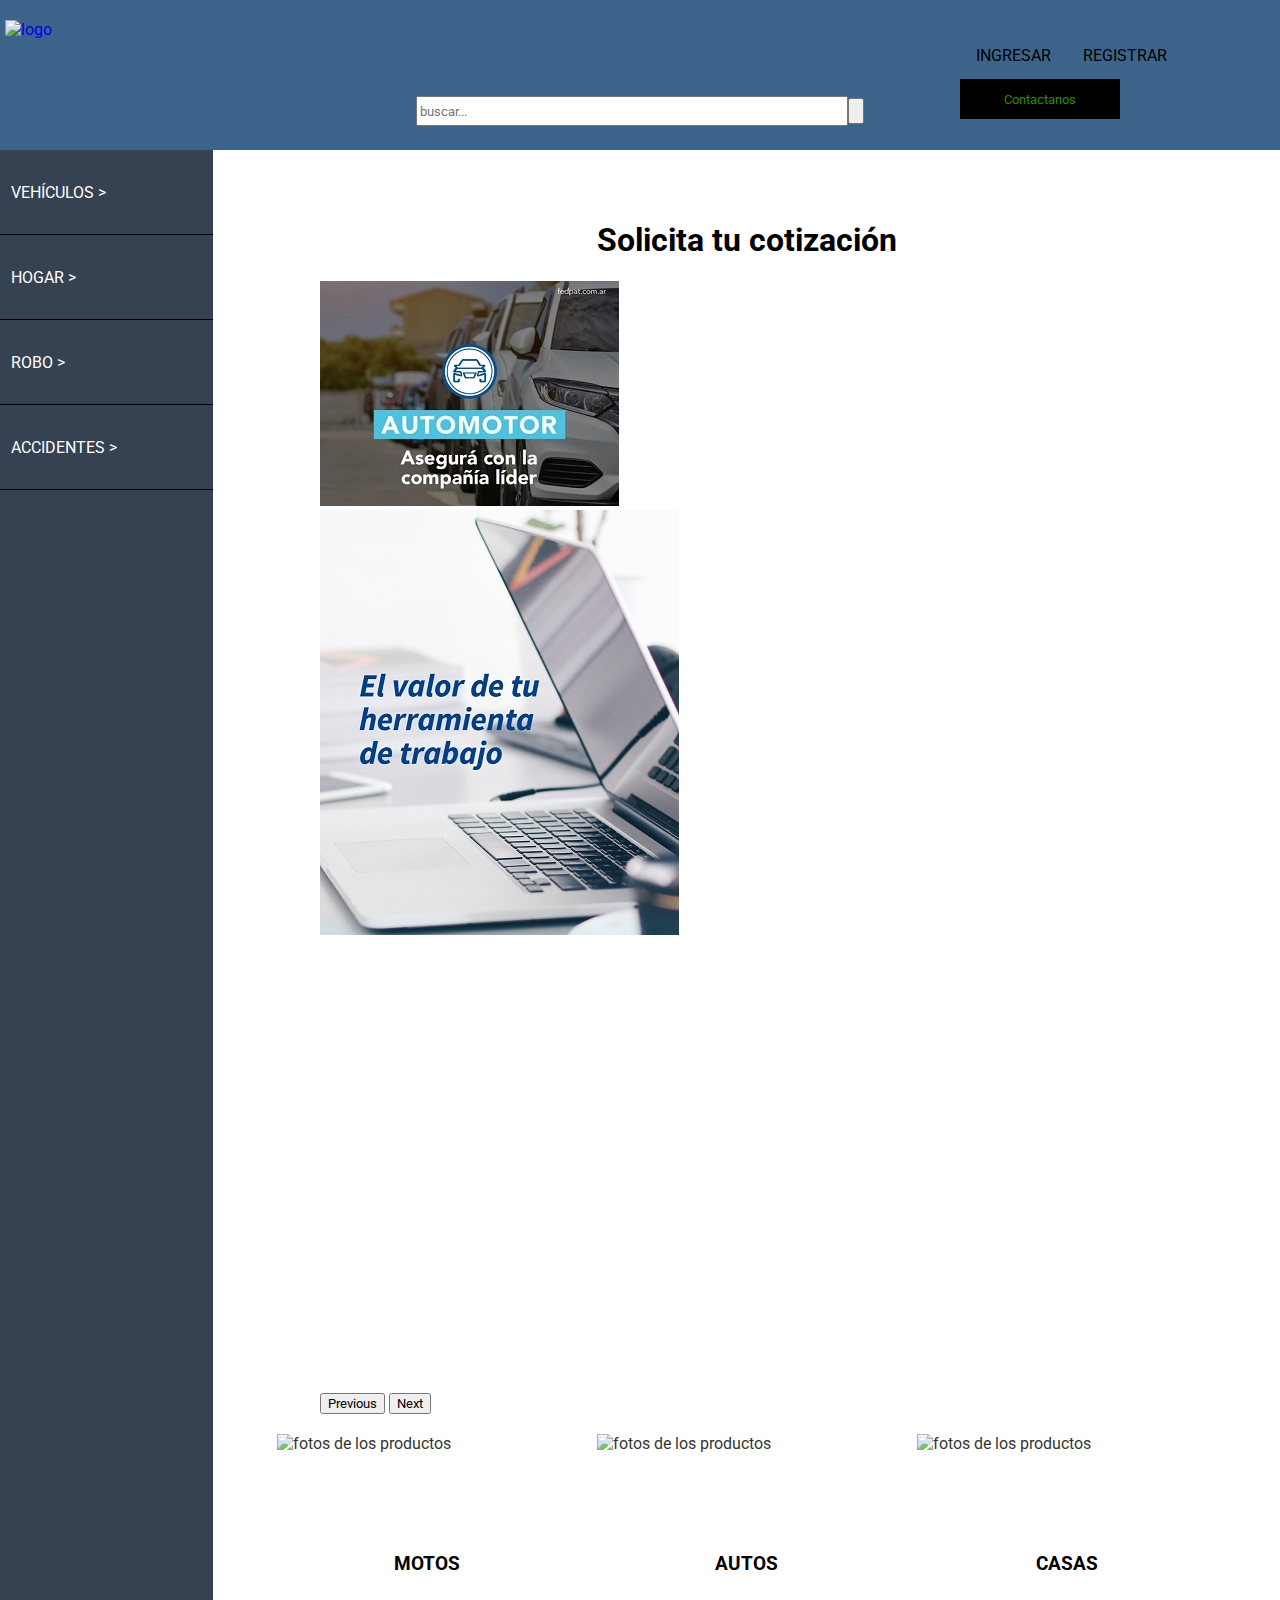
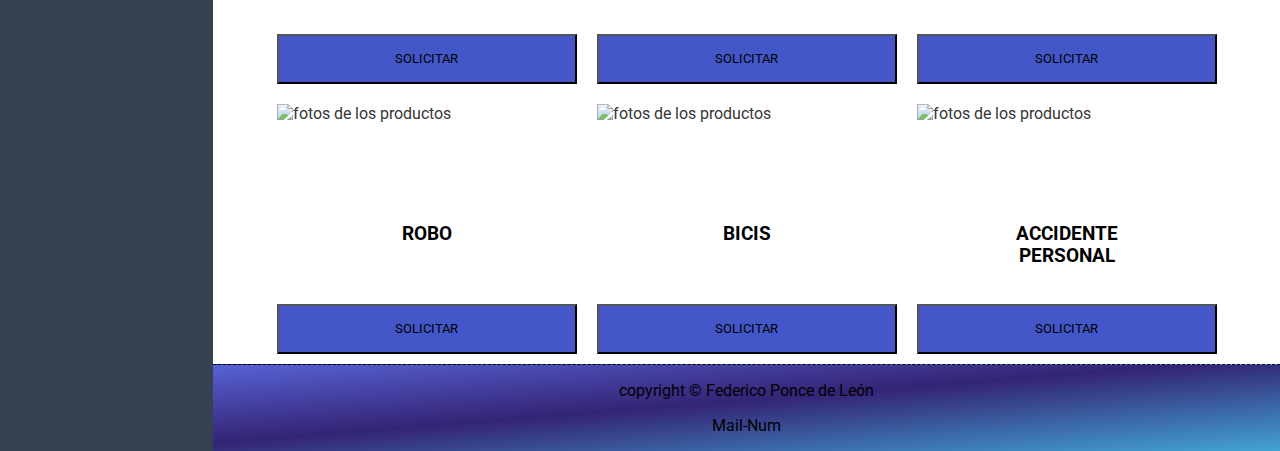
==== commit 7ee7619f: "funcion grid de bootstrap para el header" ====
--- a/index.html
+++ b/index.html
@@ -14,23 +14,35 @@
 <body>
     <header>
         <nav>
-            <div class="logo">
-                <a href="./index.html"><img class="imagenLogo" src="img/logo.png" alt="logo"></a>
+            <div class="row">
+                <div class="col">
+                    <div class="logo">
+                        <a href="./index.html"><img class="imagenLogo" src="img/logo.png" alt="logo"></a>
+                    </div>
+                </div>
             </div>
             
-            <a href="./index.html"><h6>INICIO</h6></a>
-            <div class="seeker">
-                <input text class="barSeeker" placeholder="buscar...">
-                <button class="buttonSeeker"><i class="fas fa-search"></i></button>
+            <div class="row">
+                <div class="col">
+                    <div class="seeker">
+                        <input text class="barSeeker" placeholder="buscar...">
+                        <button class="buttonSeeker"><i class="fas fa-search"></i></button>
+                    </div>
+                </div>
             </div>
-            <div class="register">
-                <button class="logIn"><a href="html/ingreso.html">INGRESAR</a></button>
-                <button class="signUp"><a href="html/registro.html">REGISTRAR</a></button>
+
+            <div class="row">
+                <div class="col">
+                    <div class="register">
+                        <button class="logIn"><a href="html/ingreso.html">INGRESAR</a></button>
+                        <button class="signUp"><a href="html/registro.html">REGISTRAR</a></button>
+                    </div>
+                    <button class="contactHeader">
+                        <a href="html/contactanos.html">Contactanos
+                        <i class="fab fa-whatsapp"></i></a>
+                    </button>
+                </div>
             </div>
-            <button class="contactHeader">
-                <a href="html/contactanos.html">Contactanos
-                <i class="fab fa-whatsapp"></i></a>
-            </button>
         </nav>
     </header>
     <nav class="navFilter">
--- a/style.css
+++ b/style.css
@@ -73,8 +73,7 @@
     .contactHeader{
         background-color: #000000;
         height: 40px;
-        margin-top: 60px;
-        grid-column: 3/4;
+        grid-column: 2/3;
         grid-row: 1/2;
         margin-right: 5px;
         outline: none;
@@ -218,8 +217,8 @@
         }
         
             .imagenLogo{
-                width: 75%;
-                height: 75%;
+                width: 70%;
+                height: 70%;
             }
         
         nav h6 {
@@ -446,8 +445,7 @@
         }
         
             .imagenLogo{
-                width: 60%;
-                height: 100%;
+                width: 40%;
             }
 
         .seeker{
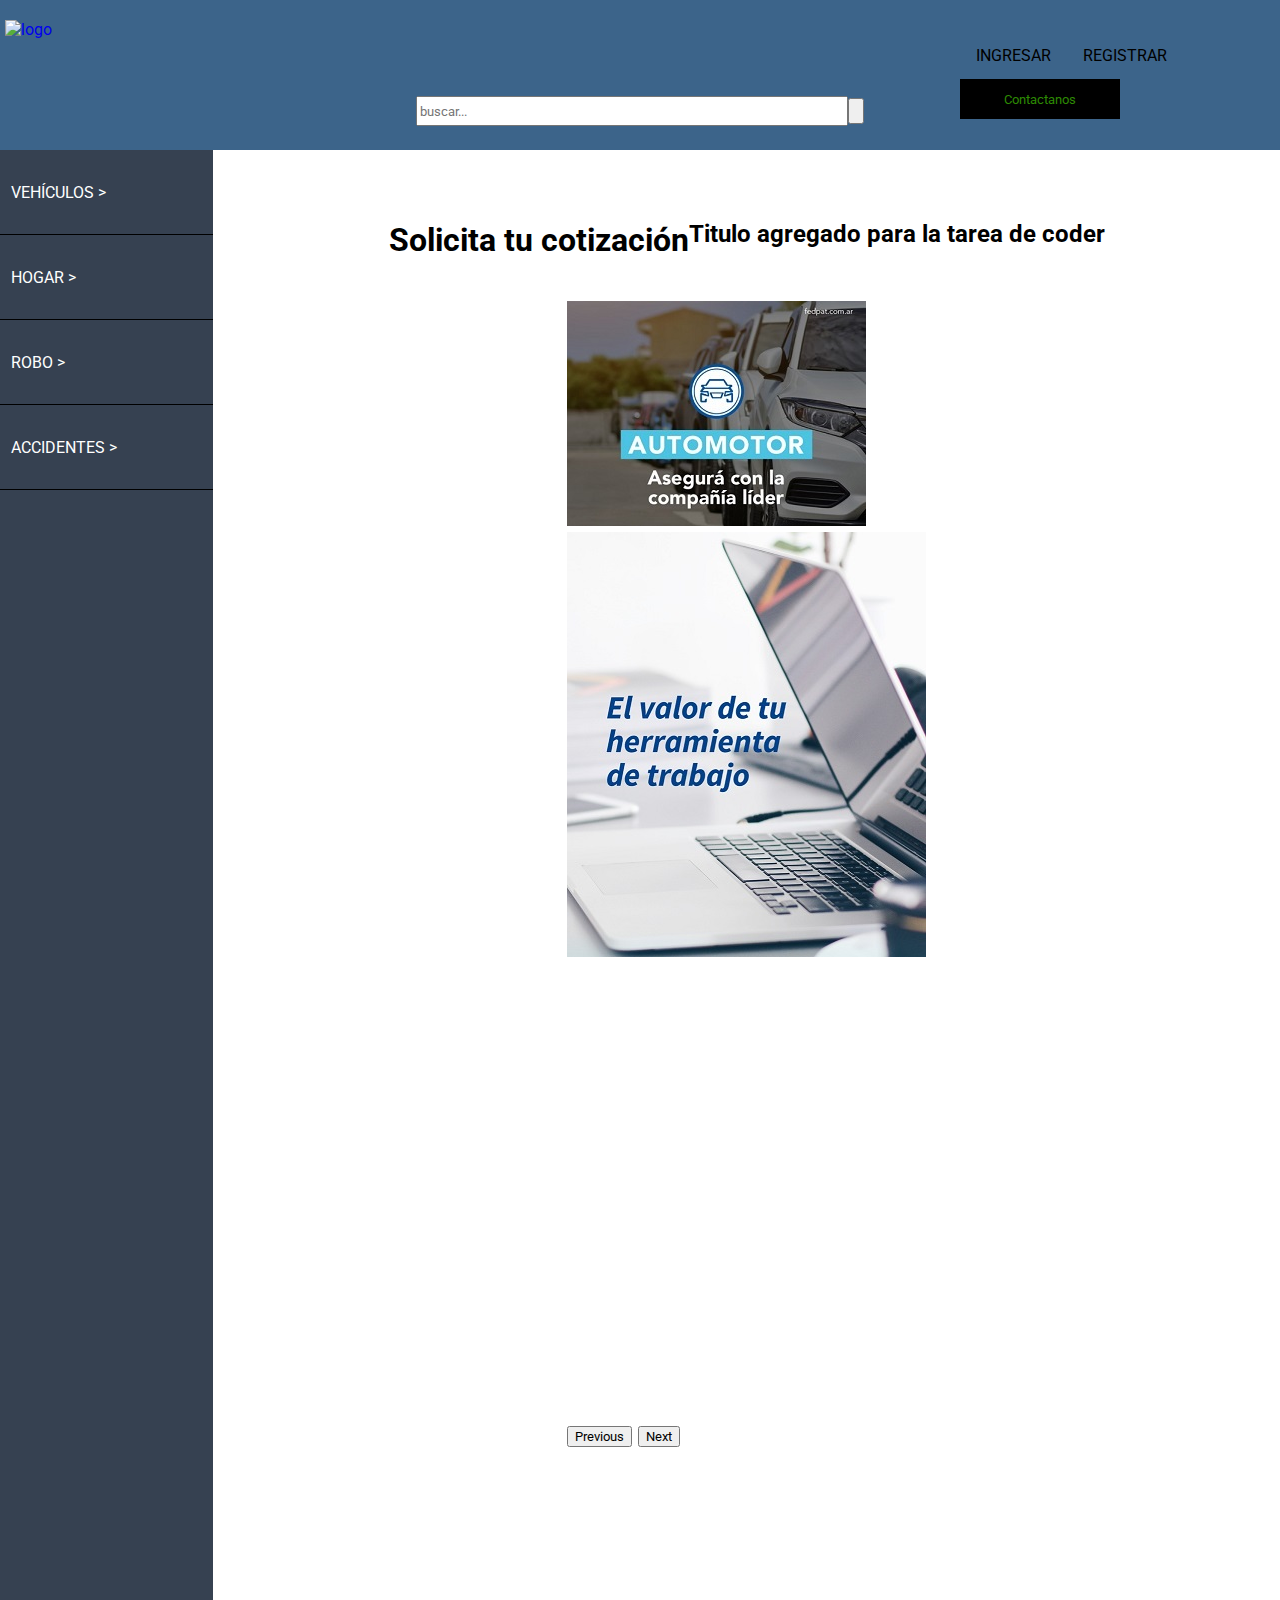
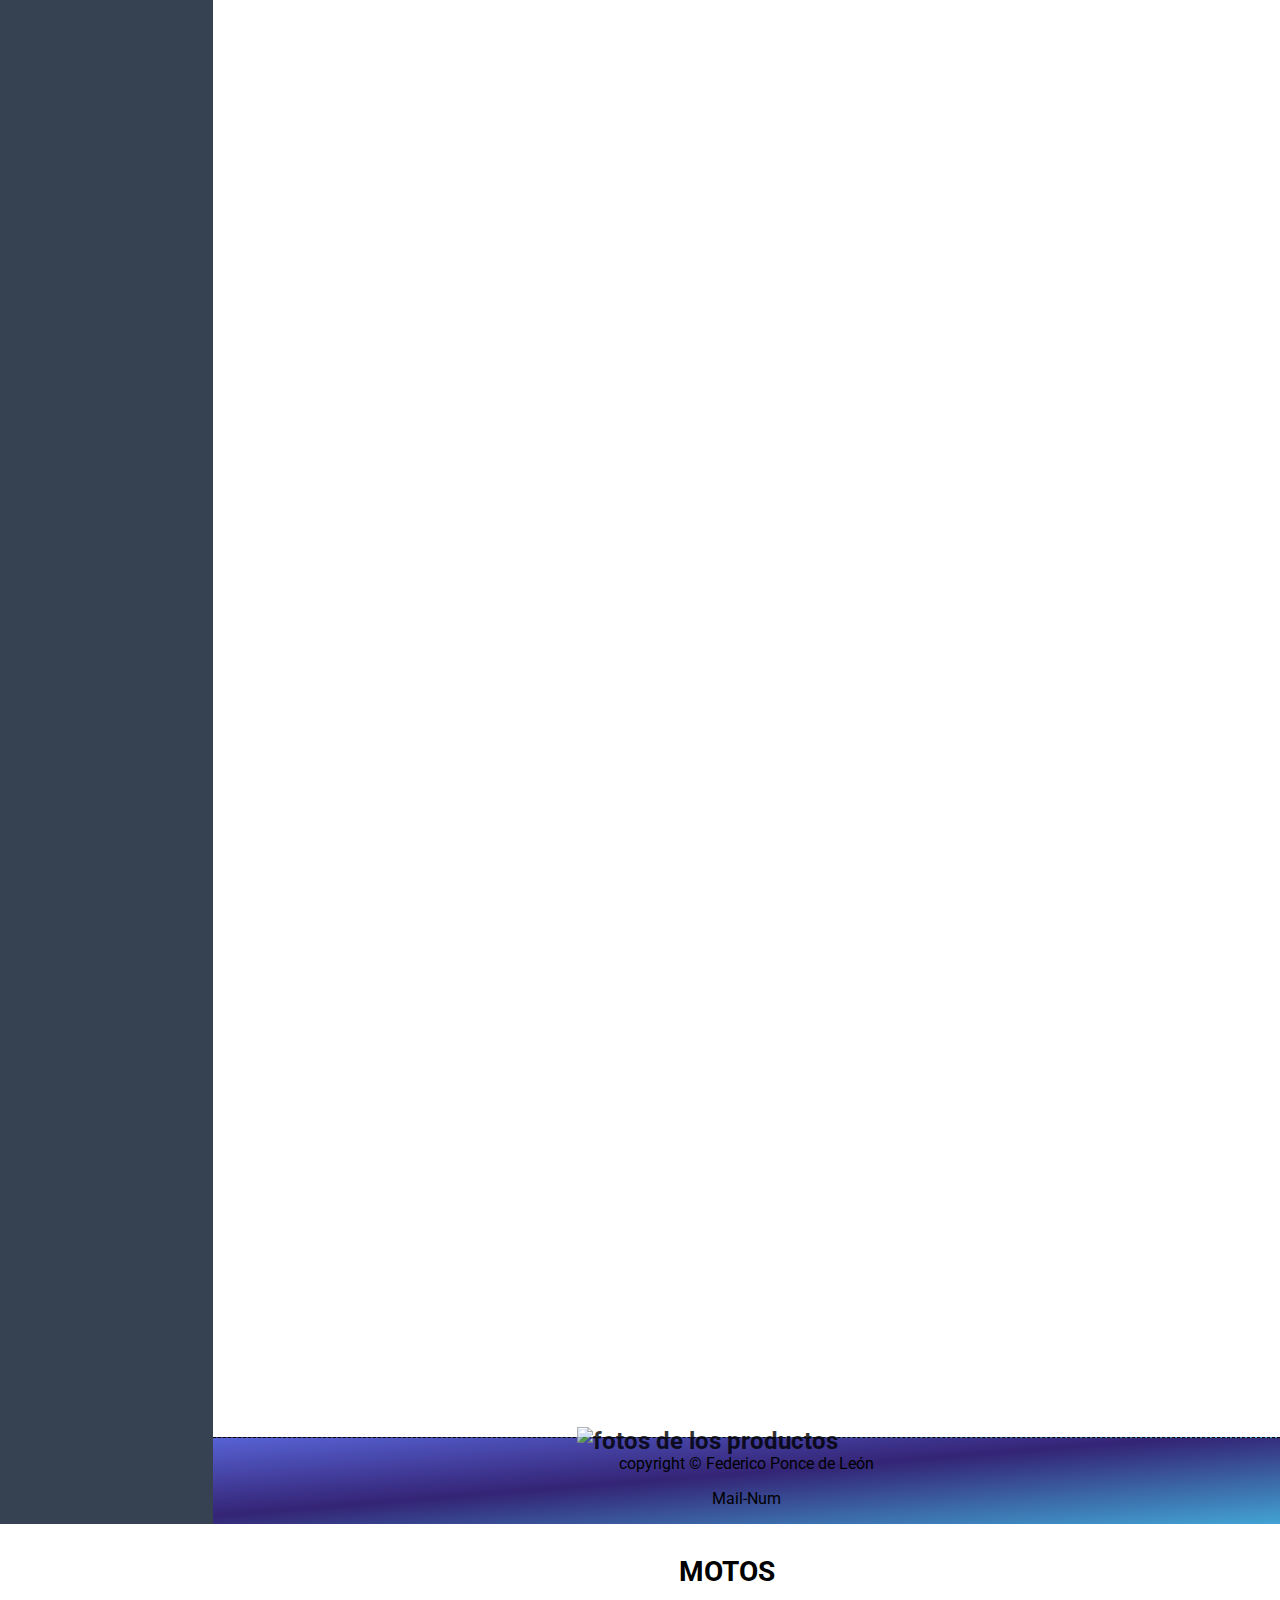
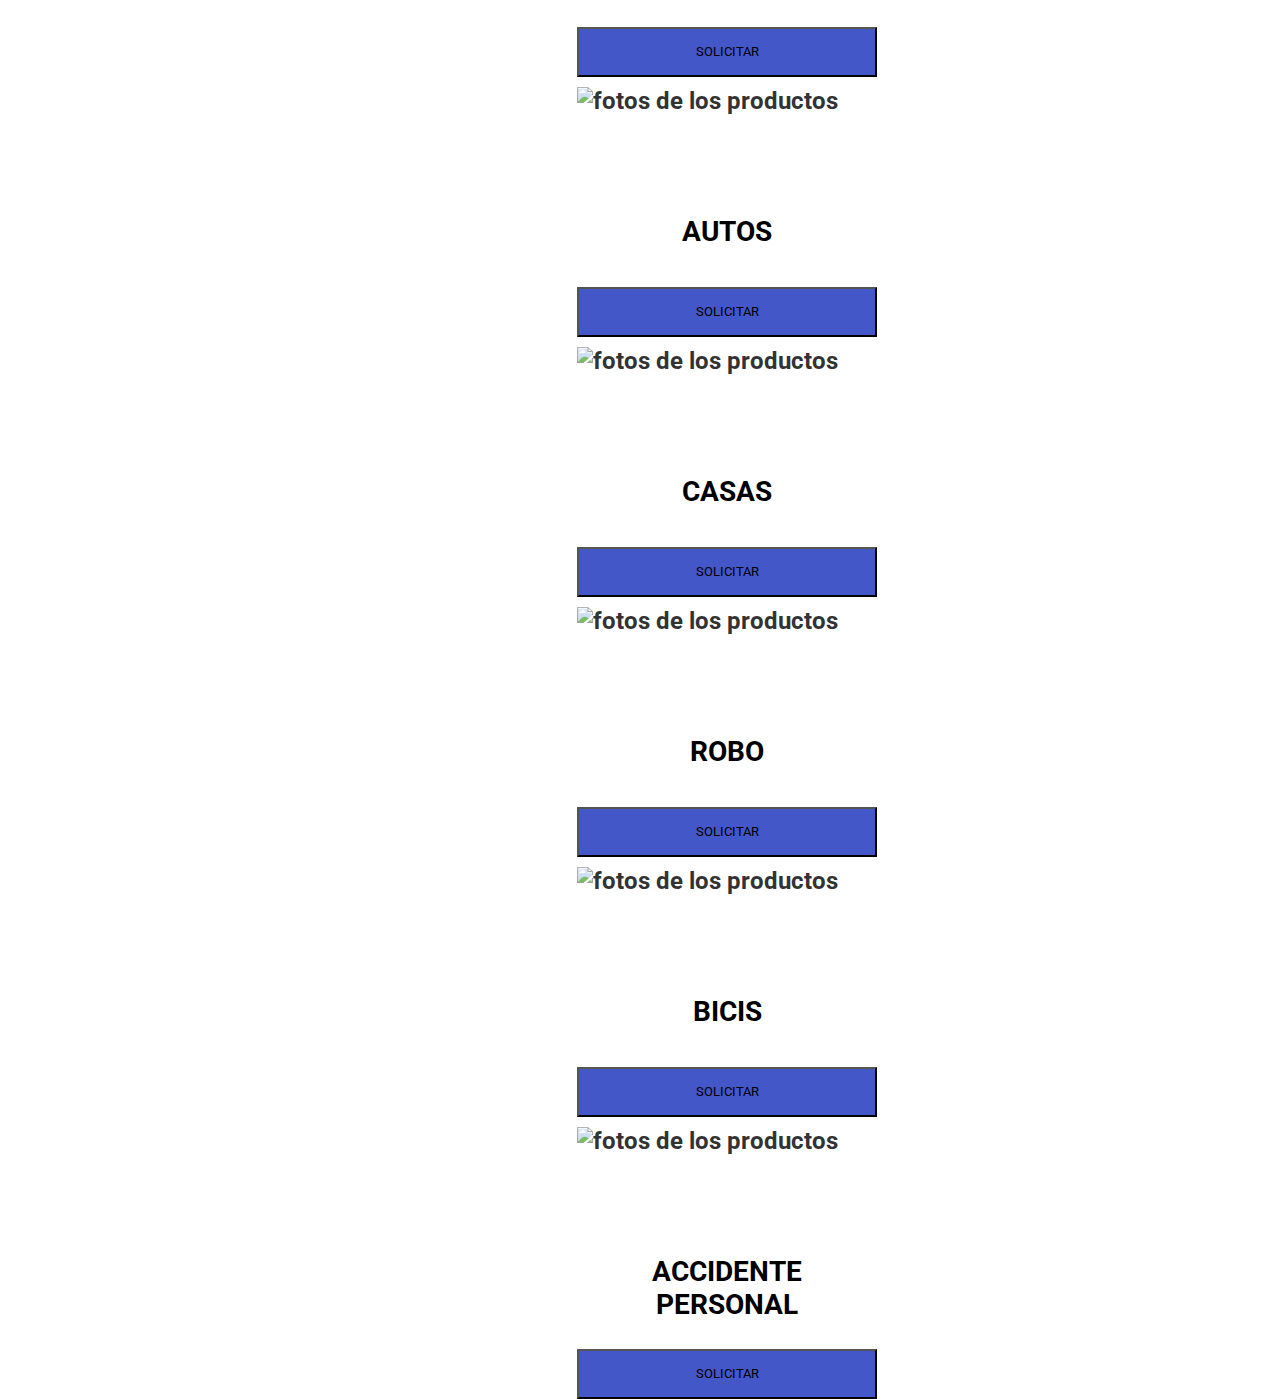
==== commit d901cd13: "Update index.html" ====
--- a/index.html
+++ b/index.html
@@ -61,6 +61,9 @@
             
             
             <h1>Solicita tu cotización</h1>
+            
+            <h2>Titulo agregado para la tarea de coder<h2>
+                
             <div id="carouselExampleFade" class="carousel slide carousel-fade" data-bs-ride="carousel">
                 <div class="carousel-inner">
                   <div class="carousel-item active">
@@ -139,4 +142,4 @@
 </body>
 <script src="https://cdn.jsdelivr.net/npm/@popperjs/core@2.9.2/dist/umd/popper.min.js" integrity="sha384-IQsoLXl5PILFhosVNubq5LC7Qb9DXgDA9i+tQ8Zj3iwWAwPtgFTxbJ8NT4GN1R8p" crossorigin="anonymous"></script>
 <script src="https://cdn.jsdelivr.net/npm/bootstrap@5.0.2/dist/js/bootstrap.min.js" integrity="sha384-cVKIPhGWiC2Al4u+LWgxfKTRIcfu0JTxR+EQDz/bgldoEyl4H0zUF0QKbrJ0EcQF" crossorigin="anonymous"></script>
-</html>+</html>
